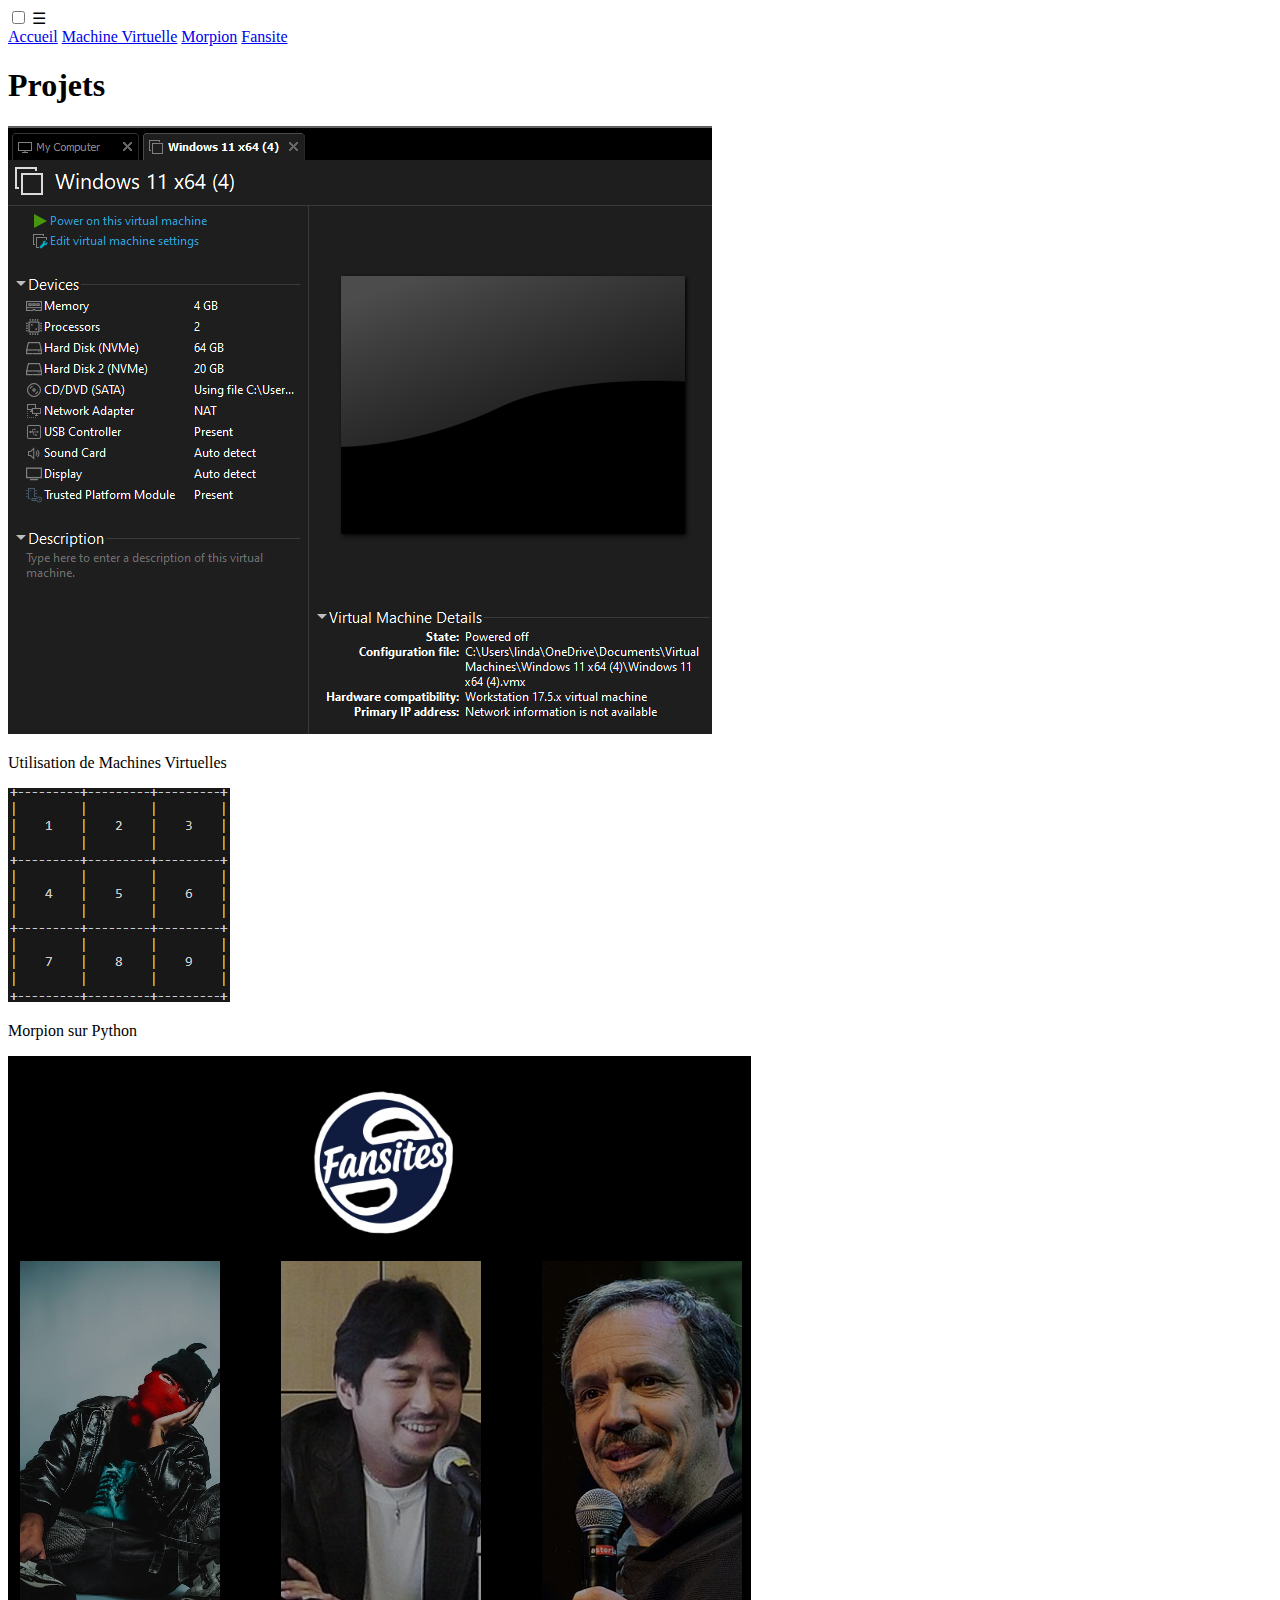
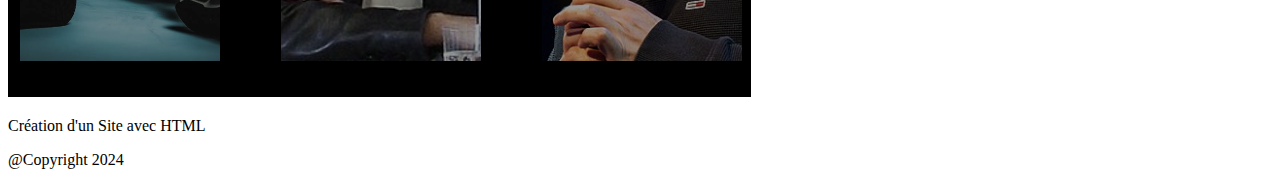
==== index.html @ 351e1852 "not finished yet" ====
<!DOCTYPE html>
<html lang="fr">
<head>
    <meta charset="UTF-8">
    <meta name="viewport" content="width=device-width, initial-scale=1.0">
    <title>Accueil</title>
    <link rel="stylesheet" media="screen" href="accueil.css"/>
</head>
<body>
    <header>
        <div class="menu">
            <input type="checkbox" id="hamburger">
                <label id="hamburger-logo" for="hamburger">☰</label>
                <nav>
                <a href="portfolio.html">Accueil</a>
                <a href="presentation-vm.html">Machine Virtuelle</a>
                <a href="presentation-morpion.html">Morpion</a>
                <a href="presentation-fansite.html">Fansite</a>
            </nav>
        </div>
    </header>
    <div class="titre">
        <h1>Projets</h1>
    </div>
    <main id="home-page">
        <section>
            <article class="Accueil vmware">
                <a href="presentation-vm.html">
                    <img src="image/vm.png" alt="Menu de VWware">
                </a>
                <aside>
                    <p>Utilisation de Machines Virtuelles</p>
                </aside>
            </article>
            <article class="morpion">
                <a href="presentation-morpion.html">
                    <img src="image/morpion start.png" alt="Morpion sur Python">
                </a>
                <aside>
                    <p>Morpion sur Python</p>
                </aside>
            </article>
            <article class="fansite">
                <a href="presentation-morpion.html">
                    <img src="image/index fansite.png" alt="Accueil du Fansite">
                </a>
                <aside>
                    <p>Création d'un Site avec HTML</p>
                </aside>
            </article>
        </section>
    </main>
    <footer>
        @Copyright 2024
    </footer>
</body>
</html>
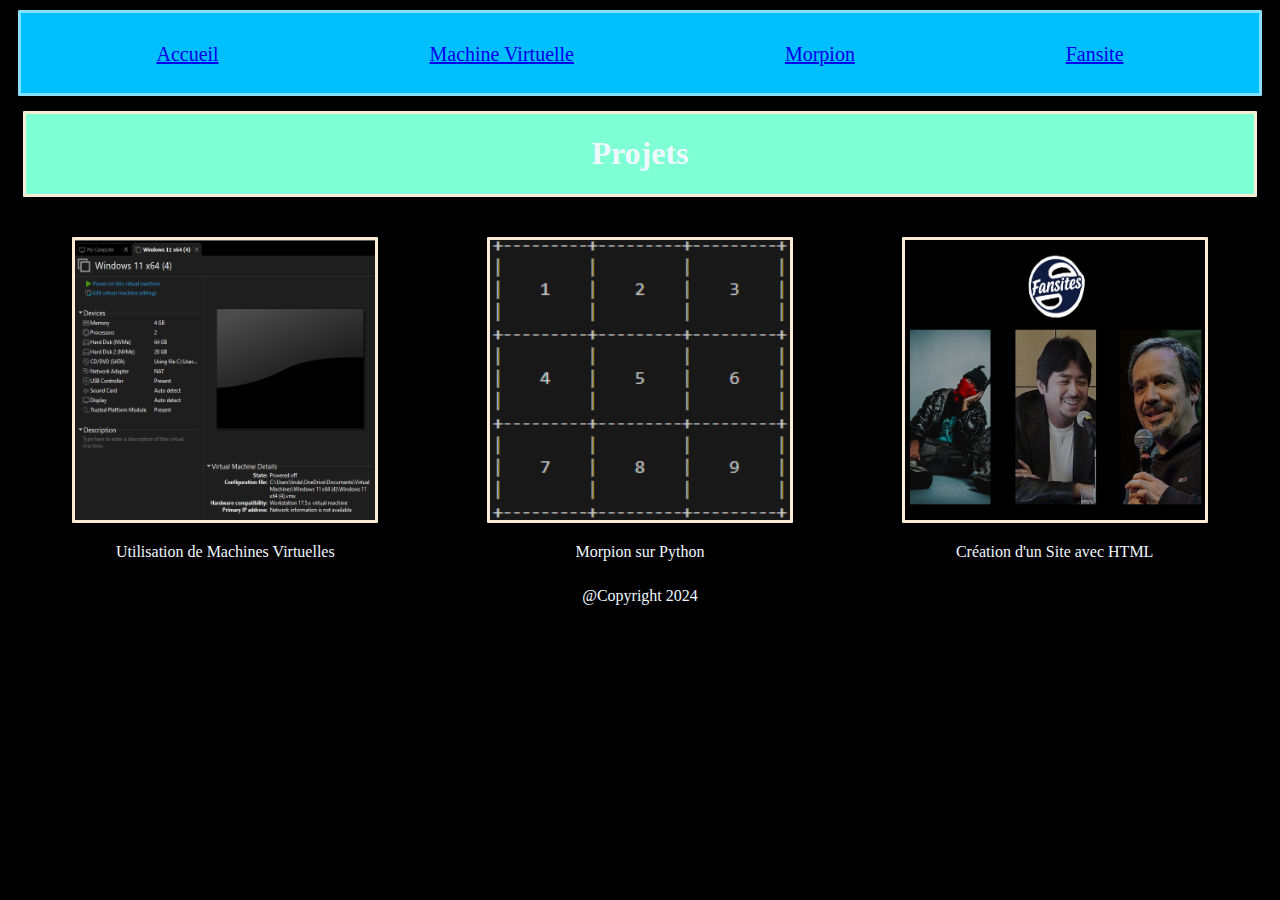
==== commit e79b5218: "not finished yet" ====
--- a/index.html
+++ b/index.html
@@ -4,7 +4,7 @@
     <meta charset="UTF-8">
     <meta name="viewport" content="width=device-width, initial-scale=1.0">
     <title>Accueil</title>
-    <link rel="stylesheet" media="screen" href="accueil.css"/>
+    <link rel="stylesheet" media="screen" href="style.css"/>
 </head>
 <body>
     <header>
--- a/style.css
+++ b/style.css
@@ -0,0 +1,71 @@
+body{
+    background-color:black;
+}
+nav{
+    display: flex;
+    justify-content: space-around;
+    flex-direction: row;
+    padding: 20px;
+    font-size: 20px;
+}
+header{
+background-color:rgb(0, 191, 255);
+height: 60px;
+margin: 10px;
+position: sticky;
+top: 0px;
+padding: 10px;
+border-style: solid;
+border-radius: 1px;
+border-color:rgba(255, 255, 255, 0.514);
+}
+#hamburger{
+    display: none;
+}
+#hamburger-logo{
+    display: none;
+}
+nav a:hover{
+    color:#fff358;
+    text-decoration: underline;
+}
+
+#home-page{
+    color: aliceblue;
+}
+#home-page img{
+    width: 300px;
+    height: 280px;
+    border-style: solid;
+    border-radius: 1px;
+    border-color: antiquewhite;
+}
+#home-page section{
+    display: flex;
+    align-items: center;
+    justify-content: space-around;
+    margin: 10px;
+    margin-top: 40px;
+}
+#home-page aside{
+    display: flex;
+    align-items: center;
+    justify-content: space-around;
+}
+.titre{
+    background-color:aquamarine ;
+    color: aliceblue;
+    display: flex;
+    align-items: center;
+    justify-content: space-around;
+    margin: 15px;
+    border-style: solid;
+    border-radius: 1px;
+    border-color: antiquewhite;
+}
+footer{
+    color: aliceblue;
+    display: flex;
+    align-items: center;
+    justify-content: space-around;
+}
